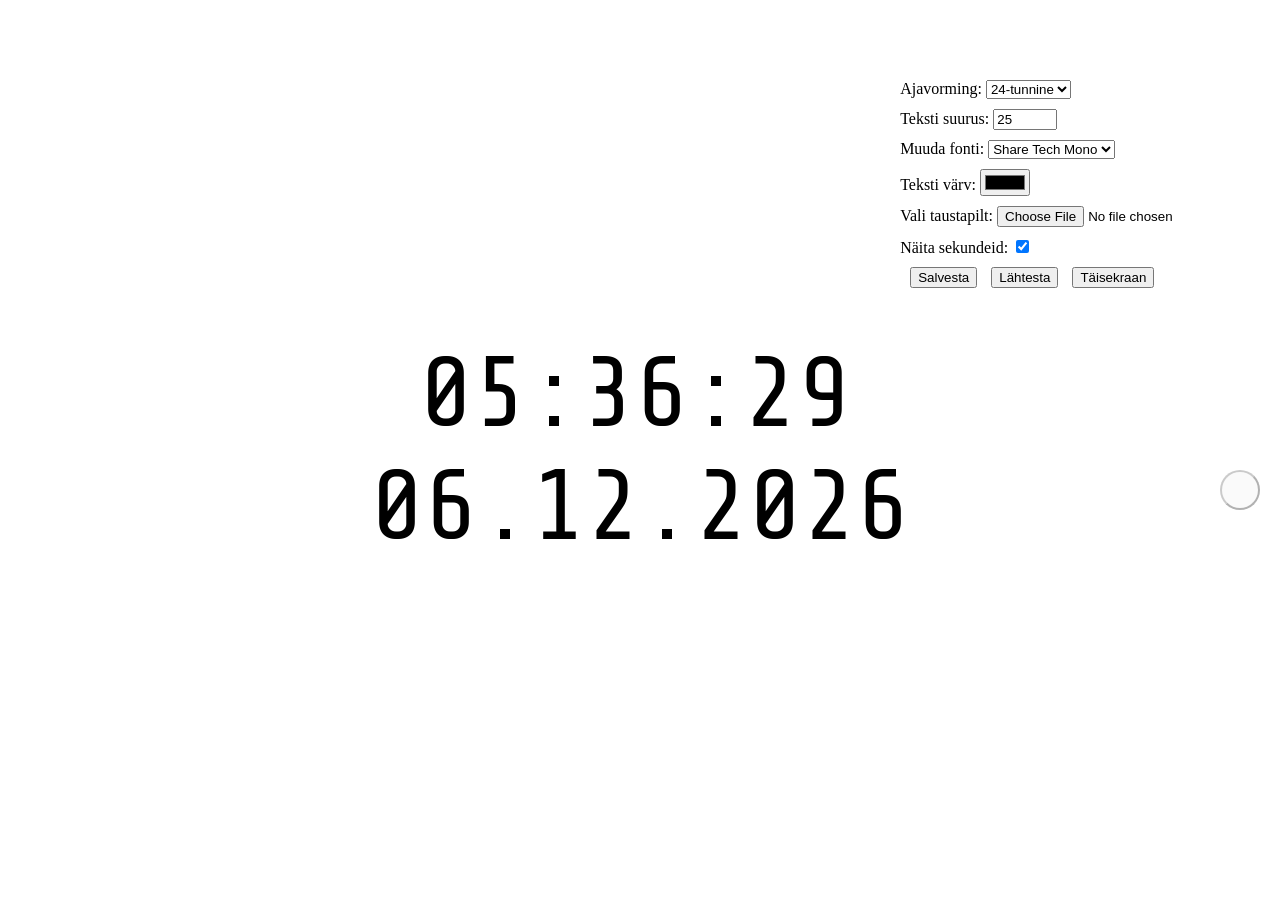
==== index.html @ ab2eb44a "Add clock functionality with customizable settings and styling" ====
<!DOCTYPE html>
<html lang="en">

<head>
    <meta charset="UTF-8">
    <meta name="viewport" content="width=device-width, initial-scale=1.0">
    <script src="clock.js" defer></script>
    <link rel="stylesheet" href="clock.css">
    <link href="https://fonts.googleapis.com/css2?family=Orbitron&family=Montserrat&family=Share+Tech+Mono&display=swap"
        rel="stylesheet">
    <title>Kell</title>
</head>

<body>
    <main>
        <video id="bgVideo" autoplay muted loop playsinline></video>
        <div id="container">
            <div id="clockContainer">
                <div id="hours">00:</div>
                <div id="minutes">00:</div>
                <div id="seconds">00</div>
                <div id="ampm"></div>
            </div>
            <div id="dateContainer">
                <div id="day">01.</div>
                <div id="month">01.</div>
                <div id="year">2000</div>
            </div>
        </div>
        <div id="button">
            <button type="button" onclick="toggleSettings()"></button>
        </div>
        <div id="settings">
            <div>
                <label for="format">Ajavorming:</label>
                <select id="format" name="format">
                    <option value="24">24-tunnine</option>
                    <option value="12">12-tunnine</option>
                </select>
            </div>
            <div>
                <label for="fontSize">Teksti suurus:</label>
                <input type="number" id="fontSize" name="fontSize" min="5" max="1000" value="25">
            </div>
            <div>
                <label for="fontFamily">Muuda fonti:</label>
                <select id="fontFamily" name="fontFamily">
                    <option value="'Share Tech Mono', monospace">Share Tech Mono</option>
                    <option value="'Orbitron', sans-serif">Orbitron</option>
                    <option value="'Montserrat', sans-serif">Montserrat</option>
                </select>
            </div>
            <div>
                <label for="fontColor">Teksti värv:</label>
                <input type="color" id="fontColor" name="fontColor" value="#000000">
            </div>
            <div>
                <label for="backgroundImage">Vali taustapilt:</label>
                <input type="file" id="backgroundImage" name="backgroundImage" accept="image/*">
            </div>
            <div>
                <label for="showSeconds">Näita sekundeid:</label>
                <input type="checkbox" id="showSeconds" name="showSeconds" checked>
            </div>
            <div>
                <button type="button" onclick="saveSettings()">Salvesta</button>
                <button type="button" onclick="resetSettings()">Lähtesta</button>
                <button type="button" onclick="fullScreen()">Täisekraan</button>
            </div>
        </div>
    </main>
</body>

</html>
---- clock.css ----
body {
    padding: 0;
    margin: 0;
}

main {
    display: flex;
    justify-content: center;
    align-items: center;
    height: 100vh;
    position: relative;
}

#bgVideo {
    position: absolute;
    inset: 0;
    width: 100%;
    height: 100%;
    object-fit: cover;
    z-index: 0;
    opacity: 0.7;
    pointer-events: none;
}

#container, #button, #settings {
    position: relative;
    z-index: 1;
}

#clockContainer, #dateContainer {
    display: flex;
    justify-content: center;
    align-items: center;
    font-family: Share Tech Mono, monospace;
    font-size: 100px;
}

#button button {
    position: absolute;
    top: 20px;
    right: 20px;
    cursor: pointer;
    height: 40px;
    width: 40px;
    border-radius: 25px;
    opacity: 0.3;
}

#button button:hover {
    opacity: 1;
}

#container {
    width: 100%;
}

#settings {
    position: absolute;
    top: 70px;
    right: 20px;
    background-color: rgba(255, 255, 255, 0.8);
    padding: 10px;
    border-radius: 5px;
}

#settings div {
    margin-bottom: 10px;
}

#settings > div > button {
    margin-left: 10px;
    cursor: pointer;
}

#ampm {
    margin-left: 10px;
}
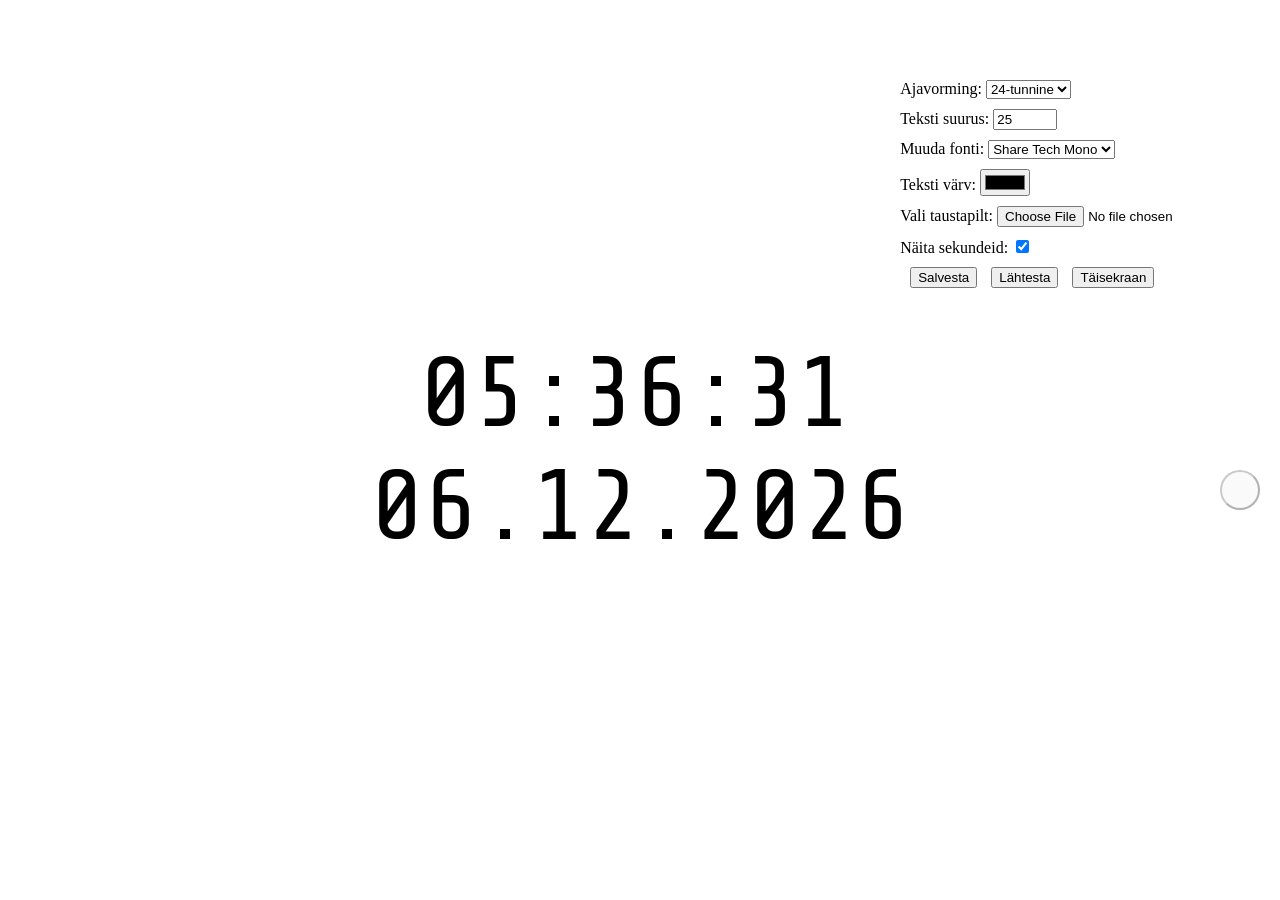
==== commit 85947153: "Refactor button elements in HTML and add event listeners in JavaScript for improved functionality" ====
--- a/index.html
+++ b/index.html
@@ -28,7 +28,7 @@
             </div>
         </div>
         <div id="button">
-            <button type="button" onclick="toggleSettings()"></button>
+            <button type="button" id="toggleSettings"></button>
         </div>
         <div id="settings">
             <div>
@@ -63,9 +63,9 @@
                 <input type="checkbox" id="showSeconds" name="showSeconds" checked>
             </div>
             <div>
-                <button type="button" onclick="saveSettings()">Salvesta</button>
-                <button type="button" onclick="resetSettings()">Lähtesta</button>
-                <button type="button" onclick="fullScreen()">Täisekraan</button>
+                <button type="button" id="saveSettings">Salvesta</button>
+                <button type="button" id="resetSettings">Lähtesta</button>
+                <button type="button" id="fullscreen">Täisekraan</button>
             </div>
         </div>
     </main>
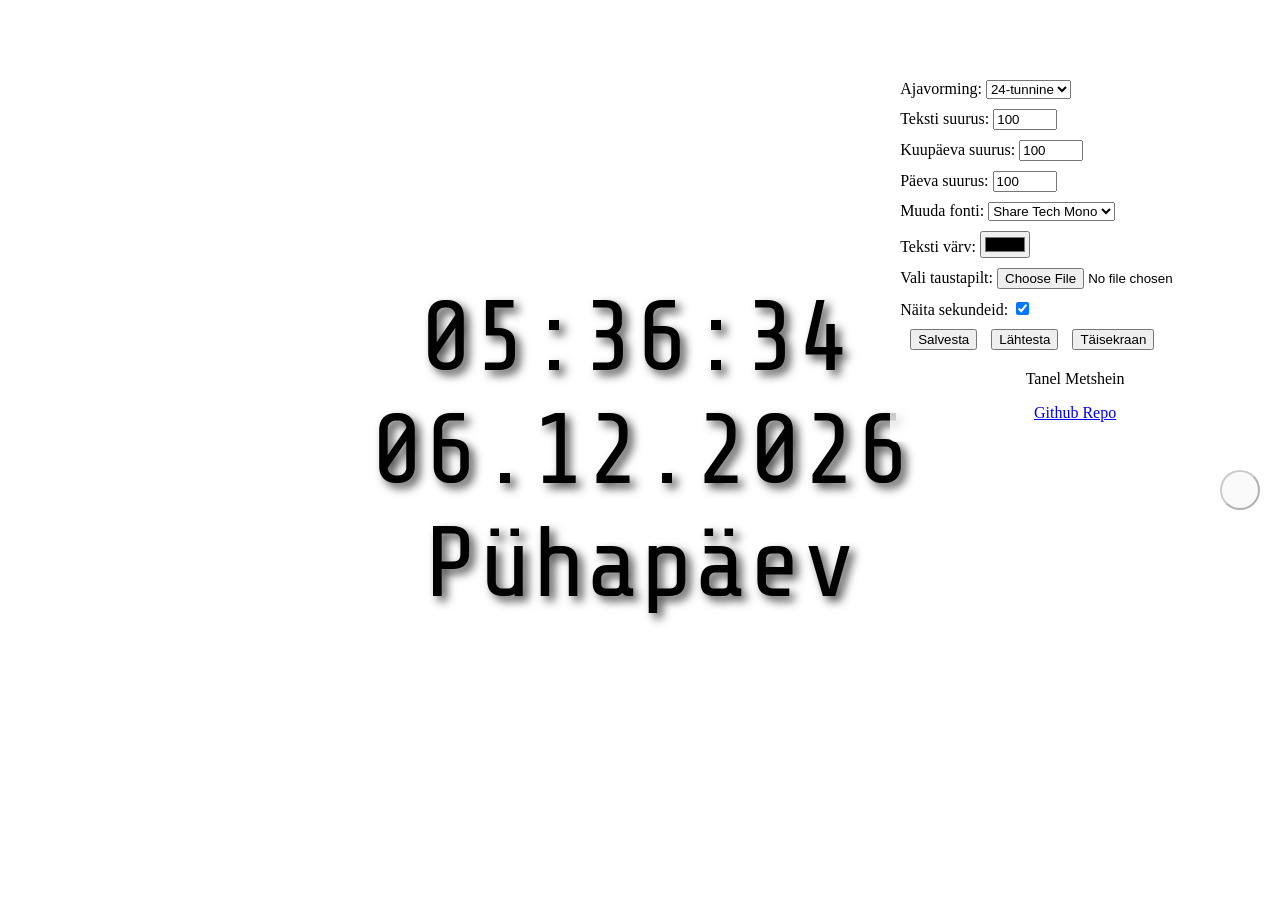
==== commit b6ed080a: "Add date display and size adjustment options; enhance styling and functionality" ====
--- a/index.html
+++ b/index.html
@@ -26,6 +26,9 @@
                 <div id="month">01.</div>
                 <div id="year">2000</div>
             </div>
+            <div id="dateDayContainer">
+                <div id="weekday"></div>
+            </div>
         </div>
         <div id="button">
             <button type="button" id="toggleSettings"></button>
@@ -40,7 +43,15 @@
             </div>
             <div>
                 <label for="fontSize">Teksti suurus:</label>
-                <input type="number" id="fontSize" name="fontSize" min="5" max="1000" value="25">
+                <input type="number" id="fontSize" name="fontSize" min="5" max="1000" value="100">
+            </div>
+            <div>
+                <label for="dateSize">Kuupäeva suurus:</label>
+                <input type="number" id="dateSize" name="dateSize" min="5" max="1000" value="100">
+            </div>
+            <div>
+                <label for="daySize">Päeva suurus:</label>
+                <input type="number" id="daySize" name="daySize" min="5" max="1000" value="100">
             </div>
             <div>
                 <label for="fontFamily">Muuda fonti:</label>
@@ -67,6 +78,10 @@
                 <button type="button" id="resetSettings">Lähtesta</button>
                 <button type="button" id="fullscreen">Täisekraan</button>
             </div>
+            <div id="credits">
+                <p>Tanel Metshein</p>
+                <a href="https://github.com/W1ttyRat/kodutoo-1">Github Repo</a>
+            </div>
         </div>
     </main>
 </body>
--- a/clock.css
+++ b/clock.css
@@ -27,12 +27,14 @@
     z-index: 1;
 }
 
-#clockContainer, #dateContainer {
+#clockContainer, #dateContainer, #dateDayContainer {
     display: flex;
     justify-content: center;
     align-items: center;
     font-family: Share Tech Mono, monospace;
     font-size: 100px;
+    text-shadow: 5px 5px 10px rgba(0, 0, 0, 0.7);
+
 }
 
 #button button {
@@ -75,3 +77,9 @@
 #ampm {
     margin-left: 10px;
 }
+
+#credits {
+    position: relative;
+    margin-top: 20px;
+    text-align: center;
+}
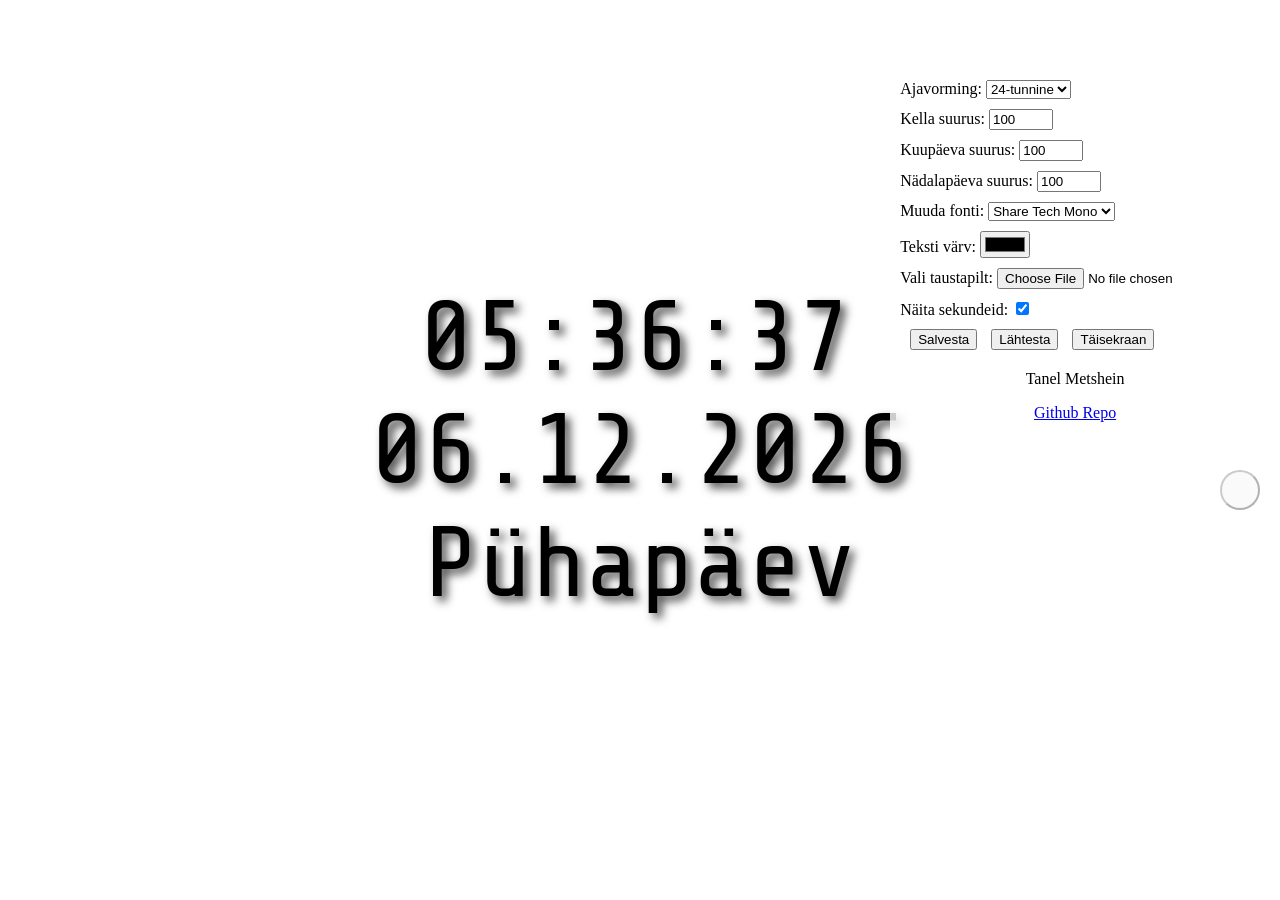
==== commit d6dc027f: "Update label text for font size and day size inputs for clarity" ====
--- a/index.html
+++ b/index.html
@@ -42,7 +42,7 @@
                 </select>
             </div>
             <div>
-                <label for="fontSize">Teksti suurus:</label>
+                <label for="fontSize">Kella suurus:</label>
                 <input type="number" id="fontSize" name="fontSize" min="5" max="1000" value="100">
             </div>
             <div>
@@ -50,7 +50,7 @@
                 <input type="number" id="dateSize" name="dateSize" min="5" max="1000" value="100">
             </div>
             <div>
-                <label for="daySize">Päeva suurus:</label>
+                <label for="daySize">Nädalapäeva suurus:</label>
                 <input type="number" id="daySize" name="daySize" min="5" max="1000" value="100">
             </div>
             <div>
